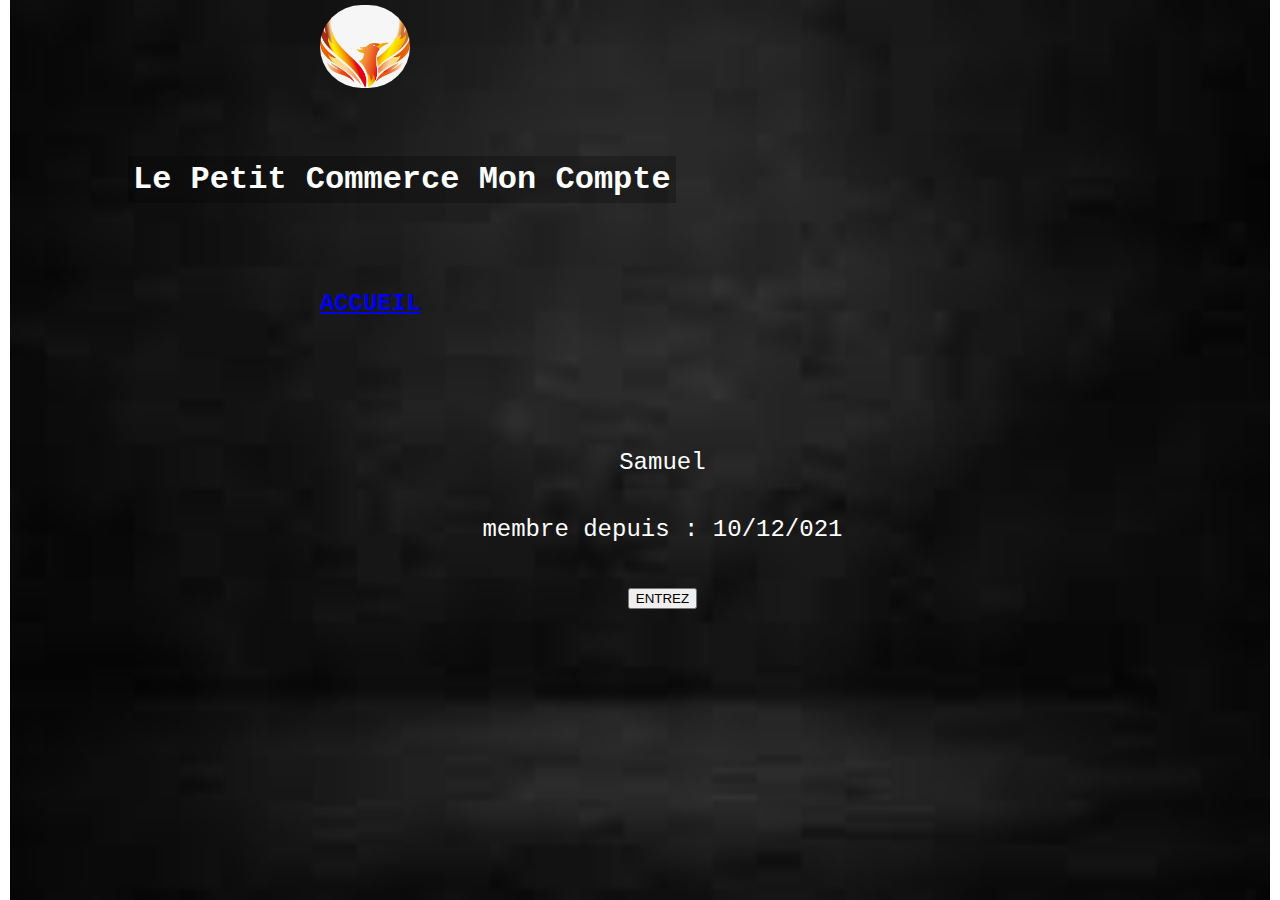
==== compte.html @ 1026a822 "prem" ====
<!DOCTYPE html>
<html lang="en">

<head>
    <meta charset="UTF-8">
    <meta http-equiv="X-UA-Compatible" content="IE=edge">
    <meta name="viewport" content="width=device-width, initial-scale=1.0">
    <link rel="stylesheet" href="https://cdnjs.cloudflare.com/ajax/libs/font-awesome/6.0.0-beta3/css/all.min.css"
        integrity="sha512-Fo3rlrZj/k7ujTnHg4CGR2D7kSs0v4LLanw2qksYuRlEzO+tcaEPQogQ0KaoGN26/zrn20ImR1DfuLWnOo7aBA=="
        crossorigin="anonymous" referrerpolicy="no-referrer" />
    <link rel="preconnect" href="https://fonts.googleapis.com">
    <link rel="preconnect" href="https://fonts.gstatic.com" crossorigin>
    <link href="https://fonts.googleapis.com/css2?family=Dancing+Script&display=swap" rel="stylesheet">
    <link rel="stylesheet" href="css/compte.css">
    <title>Document</title>
</head>

<body>
    <div class="fond"></div>
    <h1>Le Petit Commerce Mon Compte</h1>
    <img src="img/logo.jpg" alt="" width="90">
    <h2>
        <a href="accueil.html">ACCUEIL</a>
    </h2>
    <ul>
        <li>
            Samuel
        </li>
        <li>
            membre depuis : 10/12/021
        </li>
        <li>
            <button type="button">ENTREZ</button>
        </li>
        <li>

        </li>
    </ul>
    <script src="https://code.jquery.com/jquery-3.6.0.min.js"
        integrity="sha256-/xUj+3OJU5yExlq6GSYGSHk7tPXikynS7ogEvDej/m4=" crossorigin="anonymous"></script>
    <script src="js/compte.js"></script>
</body>

</html>
---- css/compte.css ----
*{
    box-sizing: border-box;
    list-style: none;
}
body{
    color: white;
    font-family: 'Courier New', Courier, monospace;
    height: 100vh;
    overflow: hidden;
    margin: 0;
    
    margin: 0 10px;
}
img{
    border-radius: 50px;
    position: absolute;
    top: 5px;
    left: 25%;
}
.fond{
    background: url(../img/fond.jpg) no-repeat center/cover;
    width: 100%;
    height: 100vh;
}
ul{
    text-align: center;
    font-size: 1.5em;
}
ul li{
    color: white;
    padding: 20px;
}
h1{
    position: absolute;
    top: 15%;
    left: 10%;
    background-color: rgba(0, 0, 0, 0.25);
    padding: 5px;
}
H2{
    position: absolute;
    top: 30%;
    left: 25%;
}
ul{
    position: absolute;
    top: 45%;
    left: 33%;

    text-align: center;
    border-radius: 20px;
}
.fa-tint{
    color: grey;
    position: absolute;
    top: -20px;
    animation: fall linear forwards;
}
@keyframes fall {
    to{
        transform: translateY(105vh);
    }
}
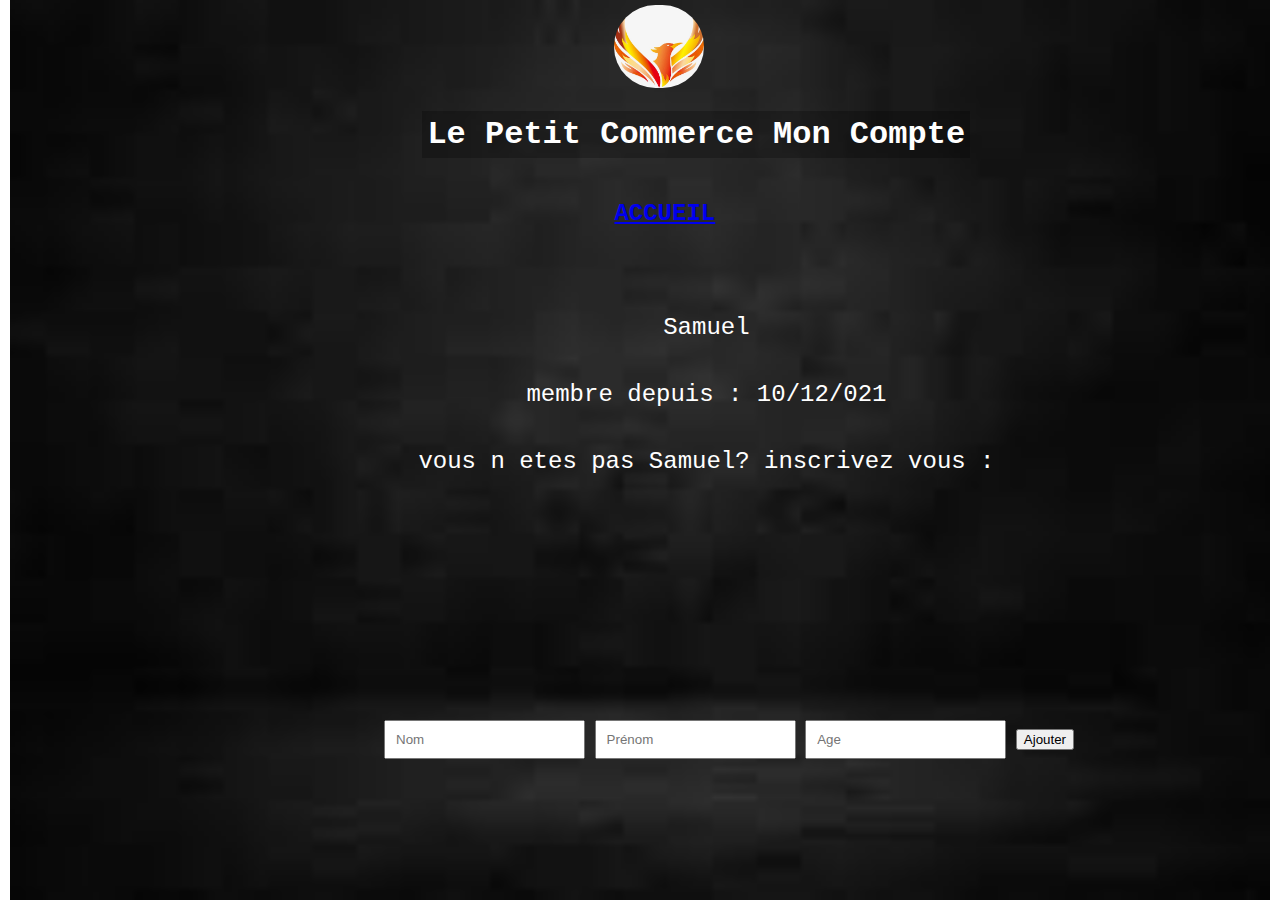
==== commit 900a001d: "deux" ====
--- a/compte.html
+++ b/compte.html
@@ -1,5 +1,5 @@
 <!DOCTYPE html>
-<html lang="en">
+<html lang="fr">
 
 <head>
     <meta charset="UTF-8">
@@ -12,7 +12,7 @@
     <link rel="preconnect" href="https://fonts.gstatic.com" crossorigin>
     <link href="https://fonts.googleapis.com/css2?family=Dancing+Script&display=swap" rel="stylesheet">
     <link rel="stylesheet" href="css/compte.css">
-    <title>Document</title>
+    <title>mon compte</title>
 </head>
 
 <body>
@@ -20,7 +20,7 @@
     <h1>Le Petit Commerce Mon Compte</h1>
     <img src="img/logo.jpg" alt="" width="90">
     <h2>
-        <a href="accueil.html">ACCUEIL</a>
+        <a href="index.html">ACCUEIL</a>
     </h2>
     <ul>
         <li>
@@ -30,12 +30,15 @@
             membre depuis : 10/12/021
         </li>
         <li>
-            <button type="button">ENTREZ</button>
-        </li>
-        <li>
-
+            vous n etes pas Samuel? inscrivez vous :
         </li>
     </ul>
+    <form action="#">
+        <input type="text" placeholder="Nom" id="nom">
+        <input type="text" placeholder="Prénom" id="prenom">
+        <input type="text" placeholder="Age" id="age">
+        <button id="valider">Ajouter</button>
+    </form>
     <script src="https://code.jquery.com/jquery-3.6.0.min.js"
         integrity="sha256-/xUj+3OJU5yExlq6GSYGSHk7tPXikynS7ogEvDej/m4=" crossorigin="anonymous"></script>
     <script src="js/compte.js"></script>
--- a/css/compte.css
+++ b/css/compte.css
@@ -15,7 +15,7 @@
     border-radius: 50px;
     position: absolute;
     top: 5px;
-    left: 25%;
+    left: 48%;
 }
 .fond{
     background: url(../img/fond.jpg) no-repeat center/cover;
@@ -32,23 +32,36 @@
 }
 h1{
     position: absolute;
-    top: 15%;
-    left: 10%;
+    top: 10%;
+    left: 33%;
     background-color: rgba(0, 0, 0, 0.25);
     padding: 5px;
 }
-H2{
+h2{
     position: absolute;
-    top: 30%;
-    left: 25%;
+    top: 20%;
+    left: 48%;
+    
+}
+.fond h2 a{
+    color: white;
 }
 ul{
     position: absolute;
-    top: 45%;
-    left: 33%;
+    top: 30%;
+    left: 28%;
 
     text-align: center;
     border-radius: 20px;
+}
+form{
+    position: absolute;
+    top: 80%;
+    left: 30%;
+   
+}
+form input{
+    padding: 10px;
 }
 .fa-tint{
     color: grey;
